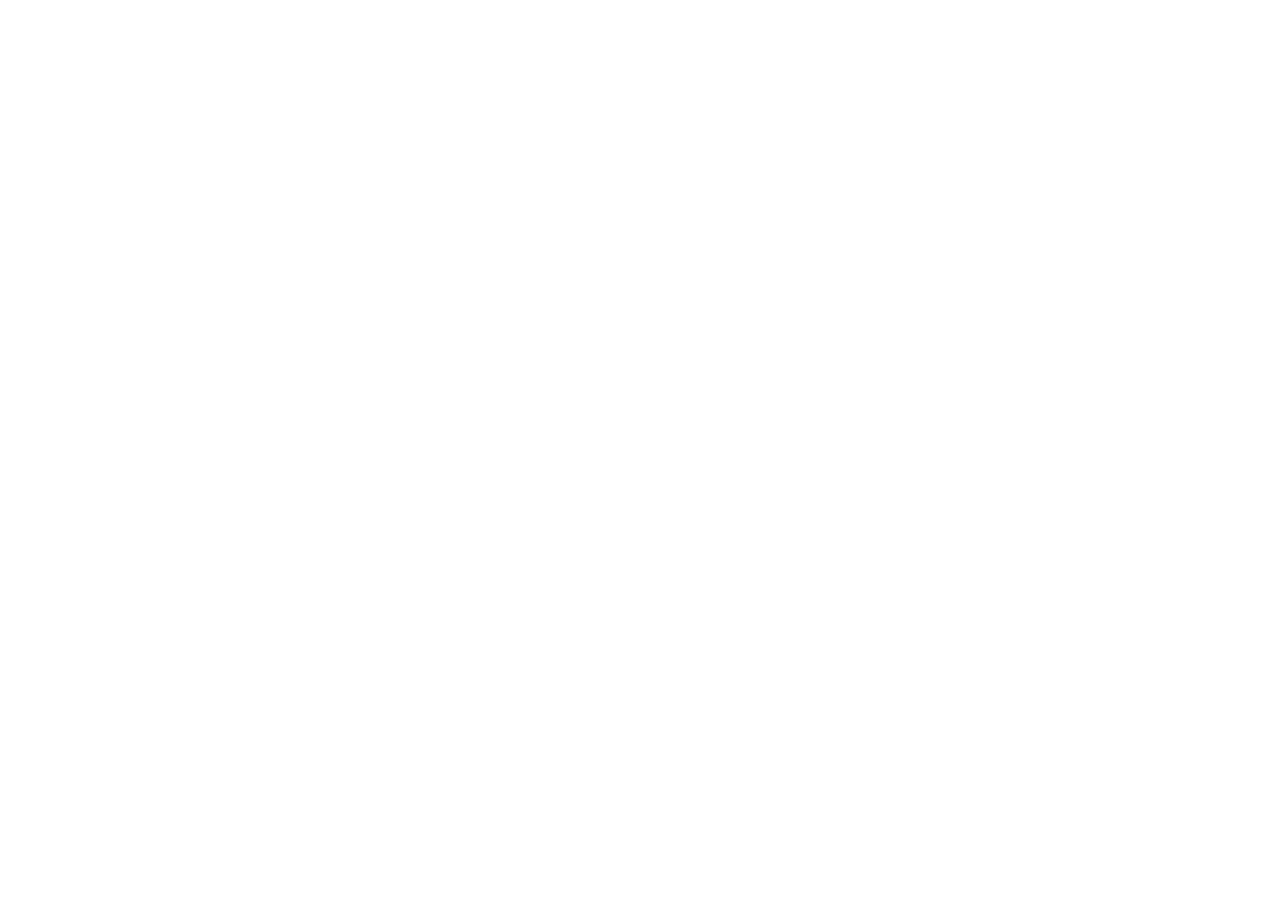
==== pagethree.html @ ec7b6224 "Fixed the git commit message template." ====
<!DOCTYPE html>
<html lang="en">
<head>
    <meta charset="UTF-8">
    <meta name="viewport" content="width=device-width, initial-scale=1.0">
    <title>Document</title>
</head>
<body>
    
</body>
</html>
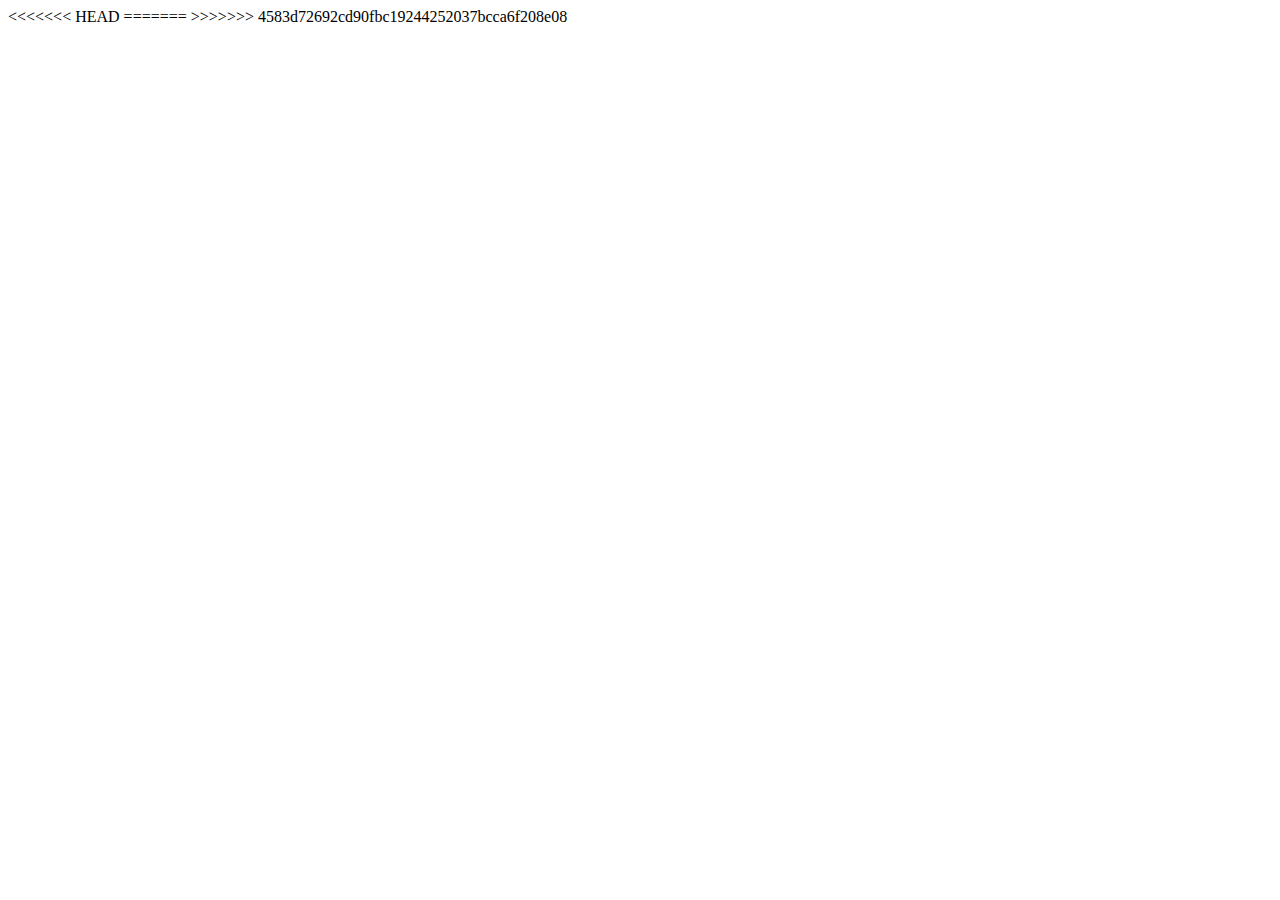
==== commit f5c4d3b6: "Merge branch 'main' of github.com:MAALewis/git_test" ====
--- a/pagethree.html
+++ b/pagethree.html
@@ -3,7 +3,11 @@
 <head>
     <meta charset="UTF-8">
     <meta name="viewport" content="width=device-width, initial-scale=1.0">
+<<<<<<< HEAD
     <title>Document</title>
+=======
+    <title>Test Page</title>
+>>>>>>> 4583d72692cd90fbc19244252037bcca6f208e08
 </head>
 <body>
     
